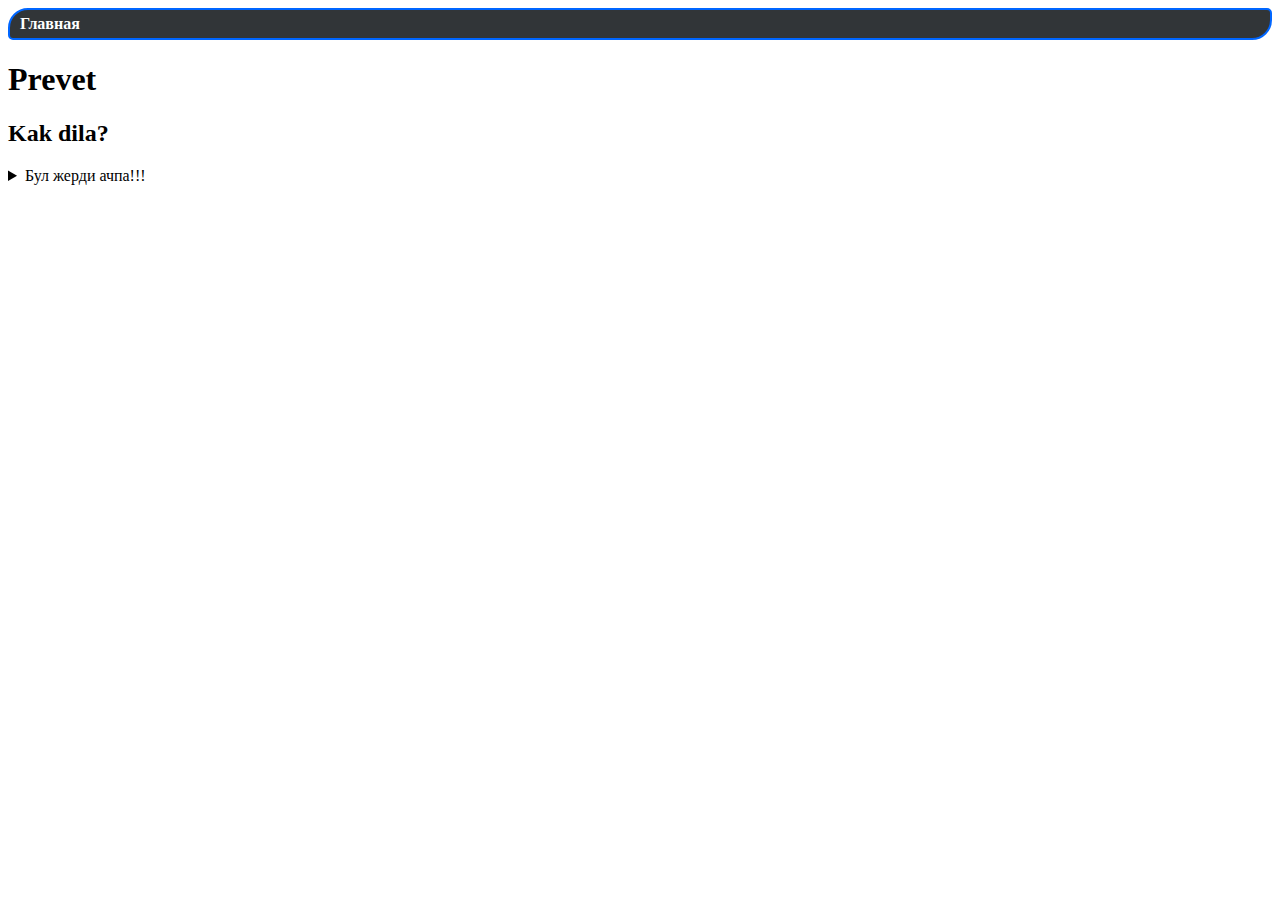
==== site-1/index.html @ 264061e4 "Update and rename index1.html to index.html" ====
<!DOCTYPE html>
<html lang="en">
<head>
  <meta charset="UTF-8">
  <title>First web site</title>
  <link rel="stylesheet" href="https://stackpath.bootstrapcdn.com/bootstrap/5.0.0-alpha1/css/bootstrap.min.css" integrity="sha384-r4NyP46KrjDleawBgD5tp8Y7UzmLA05oM1iAEQ17CSuDqnUK2+k9luXQOfXJCJ4I" crossorigin="anonymous">
  <style>
    #navbar {
      margin: 0;
      padding: 0;
      list-style-type: none;
      border: 2px solid #0066FF;
      border-radius: 20px 5px;
      min-width: 400px;
      text-align: left;
      background-color: #313538;
    }

    #navbar li { display: block;}

    #navbar a {
      color: #fff;
      padding: 5px 10px;
      text-decoration: none;
      font-weight: bold;
      display: inline-block;
      width: 100px;
    }

    #navbar a:hover {
      border-radius: 20px 5px;
      background-color: #0a0302;
    }

  </style>
</head>
<body background-color="#A0BEC4">

<ul id="navbar">
  <li><a href="/web-dev/index.html">Главная</a></li>
</ul>

<h1> Prevet </h1>

<h2> Kak dila? </h2>

<details>
  <summary>Бул жерди ачпа!!!</summary>
  <h1>ахахах, все равно ачтын ээ?)</h1>
</details>



</body>
</html>
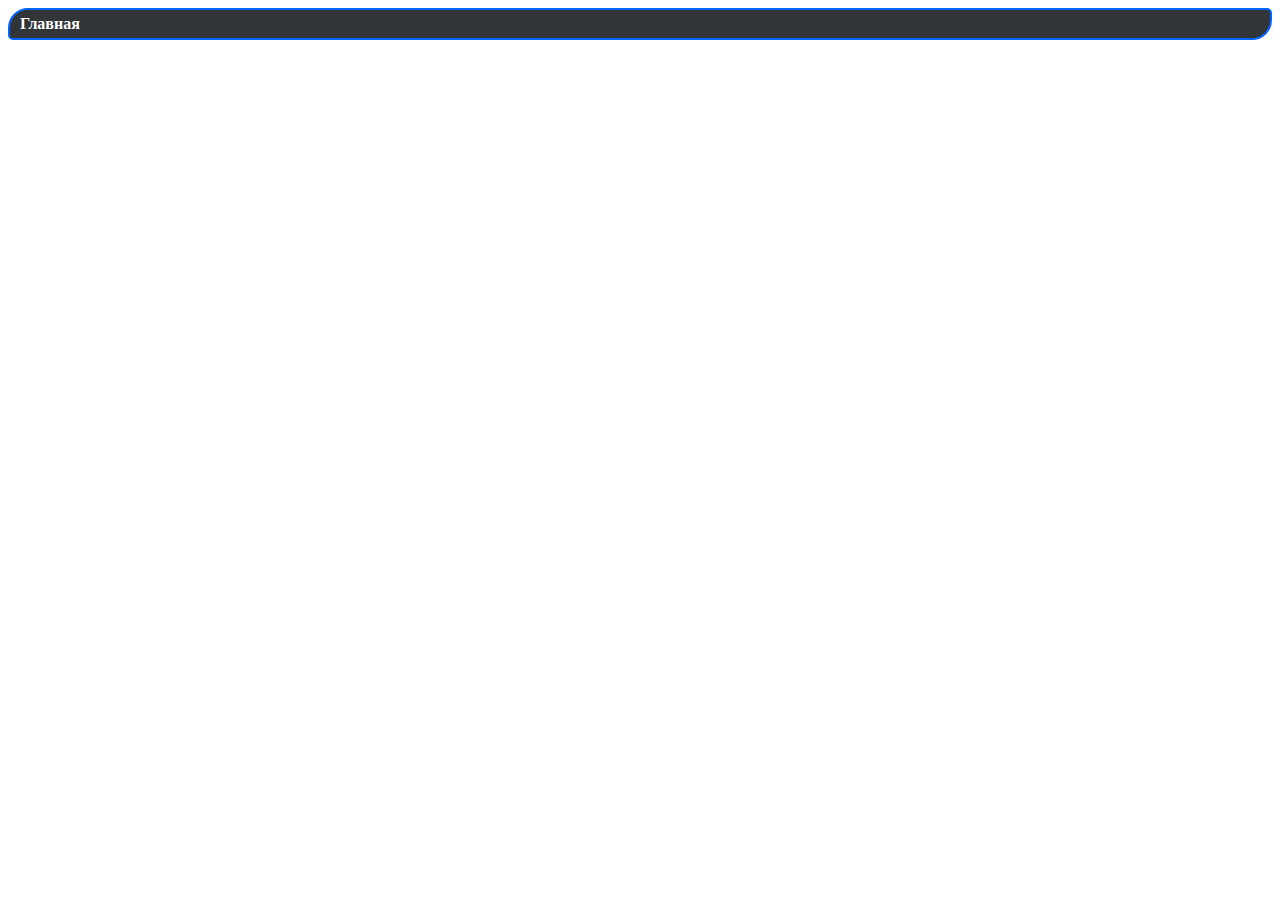
==== commit aab4b2e3: "Update index.html" ====
--- a/site-1/index.html
+++ b/site-1/index.html
@@ -3,6 +3,7 @@
 <head>
   <meta charset="UTF-8">
   <title>First web site</title>
+  <link rel="stylesheet" href="https://malchikprostoy.github.io/web-dev/main.css">
   <link rel="stylesheet" href="https://stackpath.bootstrapcdn.com/bootstrap/5.0.0-alpha1/css/bootstrap.min.css" integrity="sha384-r4NyP46KrjDleawBgD5tp8Y7UzmLA05oM1iAEQ17CSuDqnUK2+k9luXQOfXJCJ4I" crossorigin="anonymous">
   <style>
     #navbar {
@@ -37,17 +38,25 @@
 <body background-color="#A0BEC4">
 
 <ul id="navbar">
-  <li><a href="/web-dev/index.html">Главная</a></li>
+  <li><a href="https://malchikprostoy.github.io/web-dev/index.html">Главная</a></li>
 </ul>
 
-<h1> Prevet </h1>
+<div class="page1"> 
+  <div style="
+  color: white;
+  position: absolute;">
+  <h1> Prevet </h1>
 
-<h2> Kak dila? </h2>
+  <h2> Kak dila? </h2>
+  
+  <details>
+    <summary>Бул жерди ачпа!!!</summary>
+    <h1>ахахах, все равно ачтын ээ?)</h1>
+  </details></div> 
+  
 
-<details>
-  <summary>Бул жерди ачпа!!!</summary>
-  <h1>ахахах, все равно ачтын ээ?)</h1>
-</details>
+</div>
+
 
 
 
